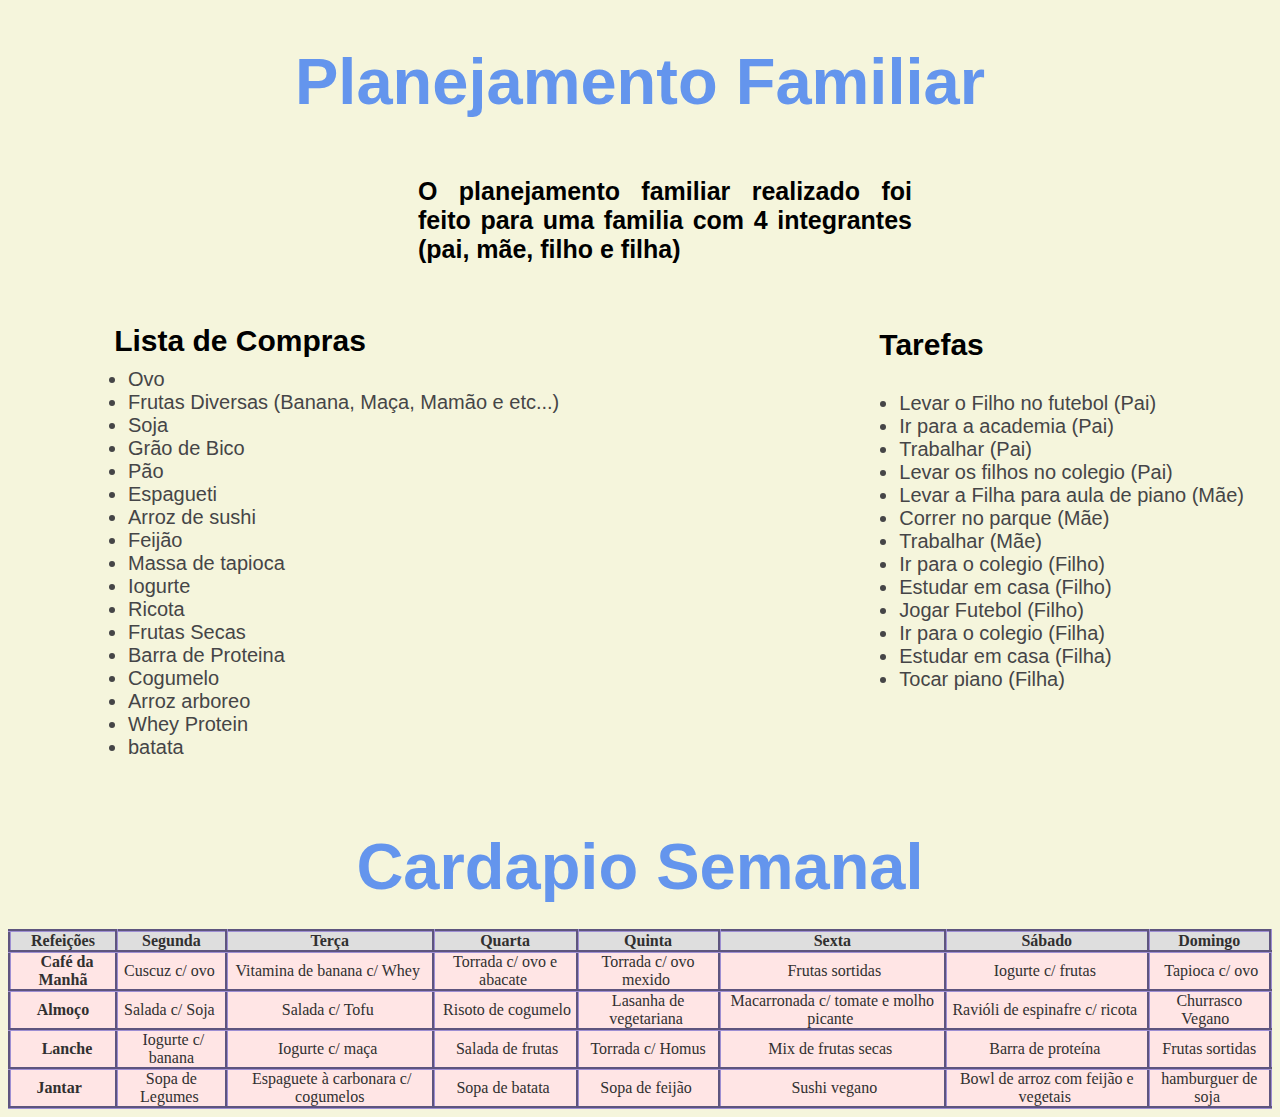
==== Cronograma-familiar.html @ 8cb088e7 "Add files via upload" ====
<!DOCTYPE html>
<html lang="PT=BR">
<head>
    <meta charset="UTF-8">
    <meta name="viewport" content="width=device-width, initial-scale=1.0">
    <title>Planejamento Familiar</title>
    <link rel="stylesheet" href="cronograma.css">
</head>
<body>
    <h1>Planejamento Familiar</h1>
    
    <div class=" listf">
        <p style="font-size: 25px; text-align:left; text-align: justify; padding-right: 300px; margin-top: -45px; margin-left: 350px" > O planejamento familiar realizado foi feito para uma familia com 4 integrantes (pai, mãe, filho e filha)</p>
        <p style=" padding-top: 30px; margin-right: 800px;">Lista de Compras</p>
    </div>
       
    <div class="divisão">
        <div class="comidas">
            <ul>
                <li>Ovo</li>
                <li>Frutas Diversas (Banana, Maça, Mamão  e etc...)</li>
                <li>Soja</li>
                <li>Grão de Bico</li>
                <li>Pão</li>
                <li>Espagueti</li>
                <li>Arroz de sushi</li>
                <li>Feijão</li>
                <li>Massa de tapioca</li>
                <li>Iogurte</li>
                <li>Ricota</li>
                <li>Frutas Secas</li>
                <li>Barra de Proteina</li>
                <li>Cogumelo</li>
                <li>Arroz arboreo</li>
                <li>Whey Protein</li>
                <li>batata</li>
            </ul>
        </div>

        <div class="afazeres">
            <div class="name">
            <p >Tarefas</p>
            </div>
             
            <ul>
                <li>Levar o Filho no futebol (Pai)</li>
                <li>Ir para a academia (Pai)</li>
                <li>Trabalhar (Pai)</li>
                <li>Levar os filhos no colegio (Pai)</li>
                <li>Levar a Filha para aula de piano (Mãe)</li>
                <li>Correr no parque (Mãe)</li>
                <li>Trabalhar (Mãe)</li>
                <li>Ir para o colegio (Filho)</li>
                <li>Estudar em casa (Filho)</li>
                <li>Jogar Futebol (Filho)</li>
                <li>Ir para o colegio (Filha)</li>
                <li>Estudar em casa (Filha)</li>
                <li>Tocar piano (Filha)</li>
            </ul>
            
        </div>
    </div>

    <table class="demTable">
        <div class="cardapio"> <p>Cardapio Semanal</p></div>
		<thead>
			<tr>
				<th>Refeições</th>
				<th>Segunda</th>
				<th>Terça</th>
				<th>Quarta</th>
				<th>Quinta</th>
				<th>Sexta</th>
				<th>Sábado</th>
				<th>Domingo</th>
			</tr>
		</thead>
		<tbody>
			<tr>
				<td>&nbsp; <STRONG>Café da Manhã</STRONG></td>
				<td>Cuscuz c/ ovo&nbsp;</td>
				<td>Vitamina de banana c/ Whey&nbsp;</td>
				<td>Torrada c/ ovo e abacate&nbsp;</td>
				<td>Torrada c/ ovo mexido&nbsp;</td>
				<td>&nbsp;Frutas sortidas</td>
				<td>Iogurte c/ frutas&nbsp;</td>
				<td>&nbsp;Tapioca c/ ovo</td>
			</tr>
			<tr>
				<td><span style="font-style: normal; font-weight: 400;"> <strong>Almoço</strong></span><br></td>
				<td>Salada c/ Soja&nbsp;</td>
				<td><span style="font-style: normal; font-weight: 400;">Salada c/ Tofu</span>&nbsp;</td>
				<td>&nbsp;Risoto de cogumelo</td>
				<td>Lasanha de vegetariana&nbsp;</td>
				<td>Macarronada c/ tomate e molho picante&nbsp;</td>
				<td>Ravióli de espinafre c/ ricota&nbsp;</td>
				<td><span style="font-style: normal; font-weight: 400;">Churrasco Vegano&nbsp;</span>&nbsp;</td>
			</tr>
			<tr>
				<td>&nbsp; <strong> Lanche</td>
				<td>&nbsp;Iogurte c/ banana</td>
				<td><span style="font-style: normal; font-weight: 400;">Iogurte c/ maça</span>&nbsp;</td>
				<td>&nbsp;Salada de frutas</td>
				<td>Torrada c/ Homus</td>
				<td>Mix de frutas secas&nbsp;</td>
				<td>Barra de proteína&nbsp;</td>
				<td>Frutas sortidas</td>
			</tr>
			<tr>
				<td> <strong> Jantar </strong>&nbsp;</td>
				<td>Sopa de Legumes&nbsp;</td>
				<td>&nbsp;Espaguete à carbonara c/ cogumelos</td>
				<td>Sopa de batata&nbsp;</td>
				<td>Sopa de feijão&nbsp;</td>
				<td>&nbsp;Sushi vegano</td>
				<td>Bowl de arroz com feijão e vegetais&nbsp;</td>
				<td>hamburguer de soja&nbsp;</td>
			</tr>
		</tbody>
	</table>

</body>
</html>
---- cronograma.css ----
h1 {
    text-align: center;
    font-size: 65px;
    font-family:sans-serif;
    color:cornflowerblue;
}

.listf {
    display:inline-flexbox;
    padding: 60px;
}

.listf p{
    font-size: 30px;
    font-weight: bold;
    font-family: 'Trebuchet MS', 'Lucida Sans Unicode', 'Lucida Grande', 'Lucida Sans', Arial, sans-serif;
    text-align: center;
}

body {
    background-color: beige;
}

.comidas {
    font-family: 'Gill Sans', 'Gill Sans MT', Calibri, 'Trebuchet MS', sans-serif;
    color: rgb(69, 69, 71);
    padding-left: 180px;
    margin: -100px;
    font-size: 20px;
}


.demTable {
    border:3px groove #9d8ed2;
    border-collapse:collapse;
    padding:0px;
    margin-top: -40px;
    
}
.demTable th {
    border:3px groove #9d8ed2;
    padding:0px;
    background: #dedede;
    color: #313030;
}
.demTable td {
    border:3px groove #9d8ed2;
    text-align:center;
    padding:0px;
    background: #ffe5e5;
    color: #313030;
}

.cardapio {
    margin-top: 150px;
    font-size: 65px;
    font-family:sans-serif;
    color:cornflowerblue;
    text-align: center;
    font-weight: bold;
}

.divisão {
    display: flex;
}

.afazeres {
    font-family: 'Gill Sans', 'Gill Sans MT', Calibri, 'Trebuchet MS', sans-serif;
    color: rgb(69, 69, 71);
    padding-left: 500px;
    margin: -100px;
    font-size: 20px;
}

.name {
    font-size: 30px;
    color: black;
    font-family: 'Trebuchet MS', 'Lucida Sans Unicode', 'Lucida Grande', 'Lucida Sans', Arial, sans-serif;
    font-weight: bold;
    margin-top: -50px;
    margin-left: 20px;
}
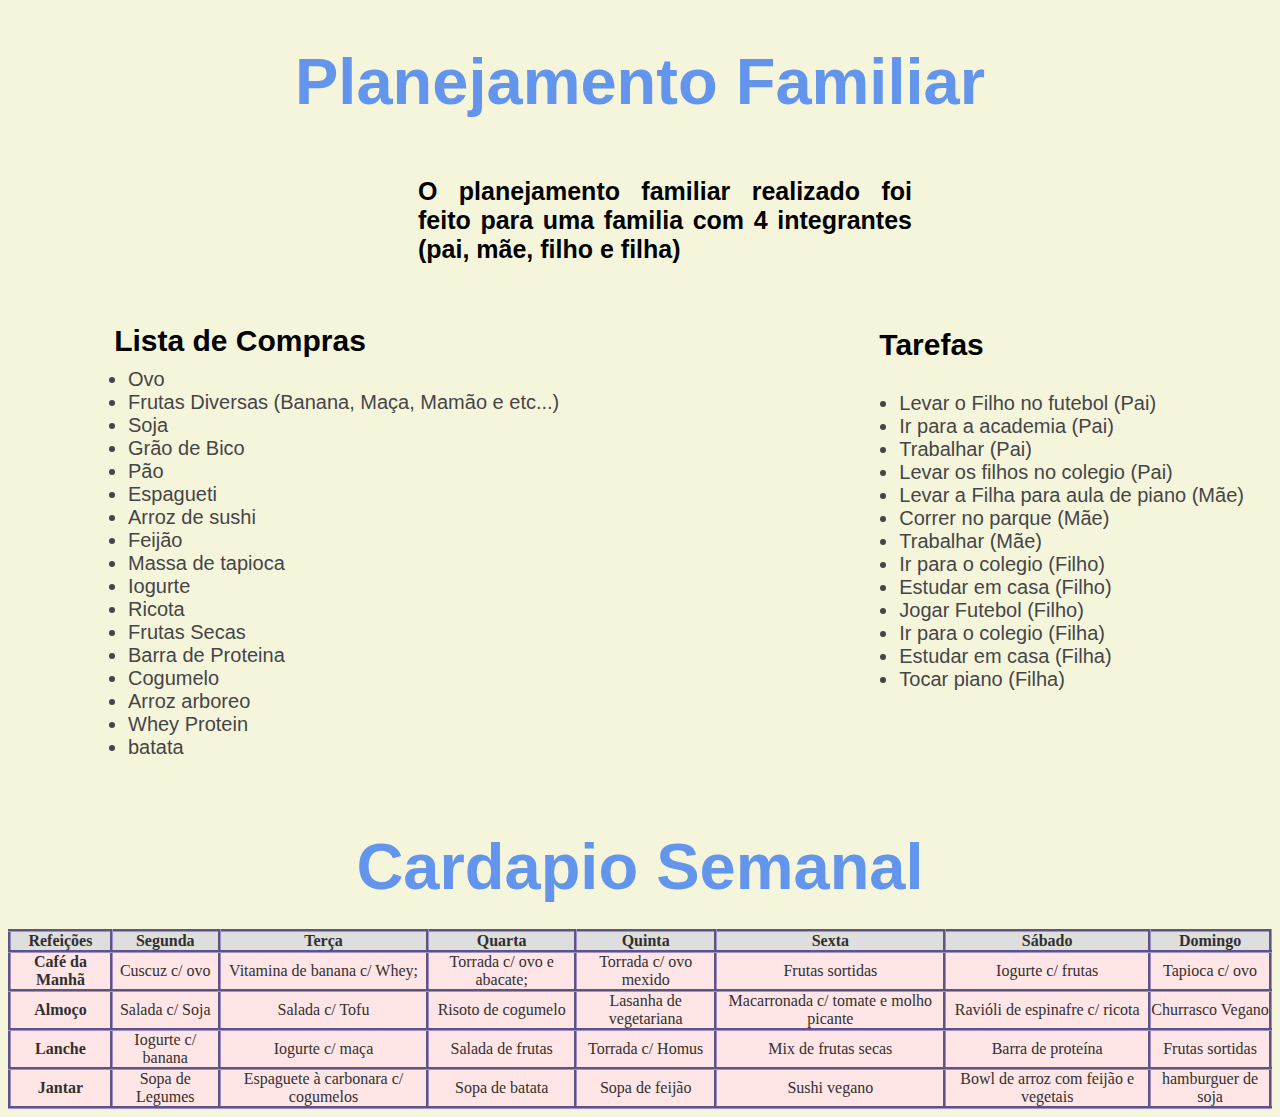
==== commit 440fdb0b: "Update Cronograma-familiar.html" ====
--- a/Cronograma-familiar.html
+++ b/Cronograma-familiar.html
@@ -77,47 +77,47 @@
 		</thead>
 		<tbody>
 			<tr>
-				<td>&nbsp; <STRONG>Café da Manhã</STRONG></td>
-				<td>Cuscuz c/ ovo&nbsp;</td>
-				<td>Vitamina de banana c/ Whey&nbsp;</td>
-				<td>Torrada c/ ovo e abacate&nbsp;</td>
-				<td>Torrada c/ ovo mexido&nbsp;</td>
-				<td>&nbsp;Frutas sortidas</td>
-				<td>Iogurte c/ frutas&nbsp;</td>
-				<td>&nbsp;Tapioca c/ ovo</td>
+				<td> <STRONG>Café da Manhã</STRONG></td>
+				<td>Cuscuz c/ ovo</td>
+				<td>Vitamina de banana c/ Whey;</td>
+				<td>Torrada c/ ovo e abacate;</td>
+				<td>Torrada c/ ovo mexido</td>
+				<td>Frutas sortidas</td>
+				<td>Iogurte c/ frutas</td>
+				<td>Tapioca c/ ovo</td>
 			</tr>
 			<tr>
 				<td><span style="font-style: normal; font-weight: 400;"> <strong>Almoço</strong></span><br></td>
-				<td>Salada c/ Soja&nbsp;</td>
-				<td><span style="font-style: normal; font-weight: 400;">Salada c/ Tofu</span>&nbsp;</td>
-				<td>&nbsp;Risoto de cogumelo</td>
-				<td>Lasanha de vegetariana&nbsp;</td>
-				<td>Macarronada c/ tomate e molho picante&nbsp;</td>
-				<td>Ravióli de espinafre c/ ricota&nbsp;</td>
-				<td><span style="font-style: normal; font-weight: 400;">Churrasco Vegano&nbsp;</span>&nbsp;</td>
+				<td>Salada c/ Soja</td>
+				<td><span style="font-style: normal; font-weight: 400;">Salada c/ Tofu</span></td>
+				<td>Risoto de cogumelo</td>
+				<td>Lasanha de vegetariana</td>
+				<td>Macarronada c/ tomate e molho picante</td>
+				<td>Ravióli de espinafre c/ ricota</td>
+				<td><span style="font-style: normal; font-weight: 400;">Churrasco Vegano</span></td>
 			</tr>
 			<tr>
-				<td>&nbsp; <strong> Lanche</td>
-				<td>&nbsp;Iogurte c/ banana</td>
-				<td><span style="font-style: normal; font-weight: 400;">Iogurte c/ maça</span>&nbsp;</td>
-				<td>&nbsp;Salada de frutas</td>
+				<td><strong> Lanche</td>
+				<td>Iogurte c/ banana</td>
+				<td><span style="font-style: normal; font-weight: 400;">Iogurte c/ maça</span></td>
+				<td>Salada de frutas</td>
 				<td>Torrada c/ Homus</td>
-				<td>Mix de frutas secas&nbsp;</td>
-				<td>Barra de proteína&nbsp;</td>
+				<td>Mix de frutas secas</td>
+				<td>Barra de proteína</td>
 				<td>Frutas sortidas</td>
 			</tr>
 			<tr>
-				<td> <strong> Jantar </strong>&nbsp;</td>
-				<td>Sopa de Legumes&nbsp;</td>
-				<td>&nbsp;Espaguete à carbonara c/ cogumelos</td>
-				<td>Sopa de batata&nbsp;</td>
-				<td>Sopa de feijão&nbsp;</td>
-				<td>&nbsp;Sushi vegano</td>
-				<td>Bowl de arroz com feijão e vegetais&nbsp;</td>
-				<td>hamburguer de soja&nbsp;</td>
+				<td> <strong> Jantar </strong></td>
+				<td>Sopa de Legumes</td>
+				<td>Espaguete à carbonara c/ cogumelos</td>
+				<td>Sopa de batata</td>
+				<td>Sopa de feijão</td>
+				<td>Sushi vegano</td>
+				<td>Bowl de arroz com feijão e vegetais</td>
+				<td>hamburguer de soja</td>
 			</tr>
 		</tbody>
 	</table>
 
 </body>
-</html>+</html>
